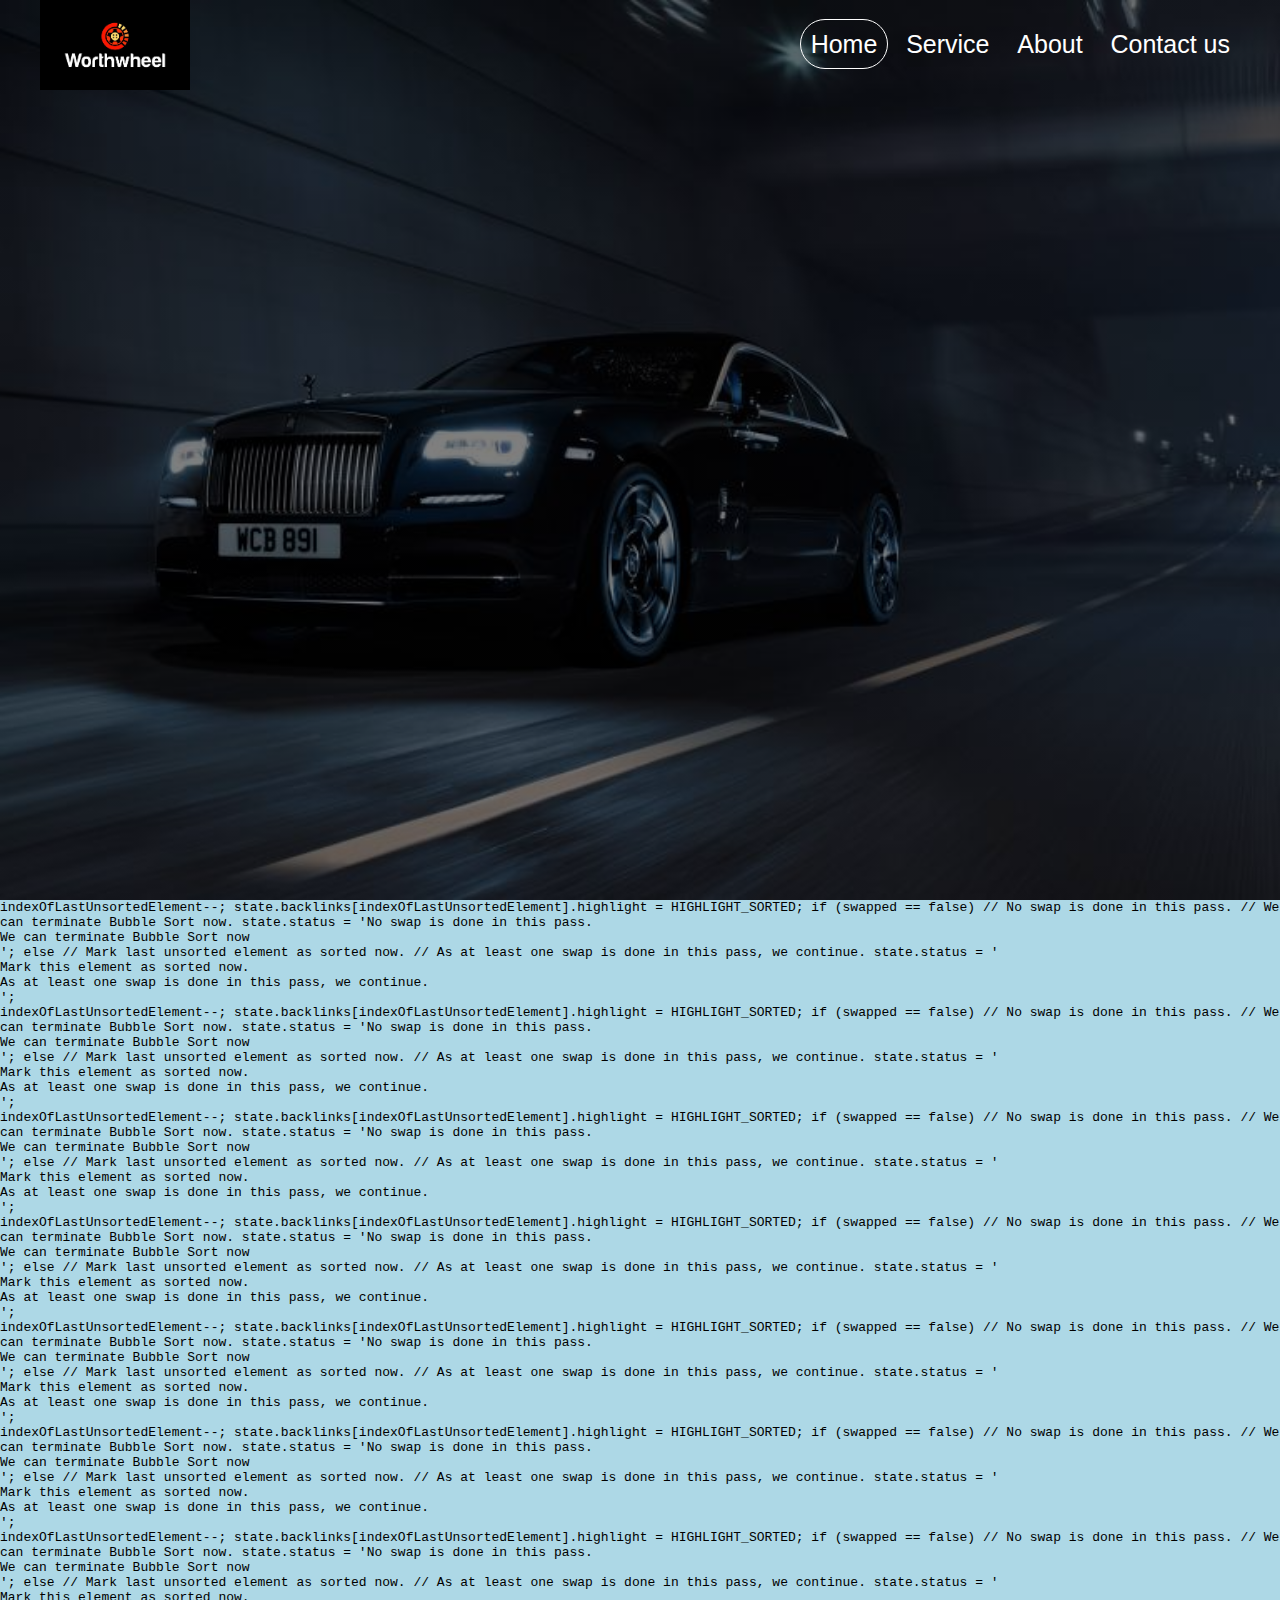
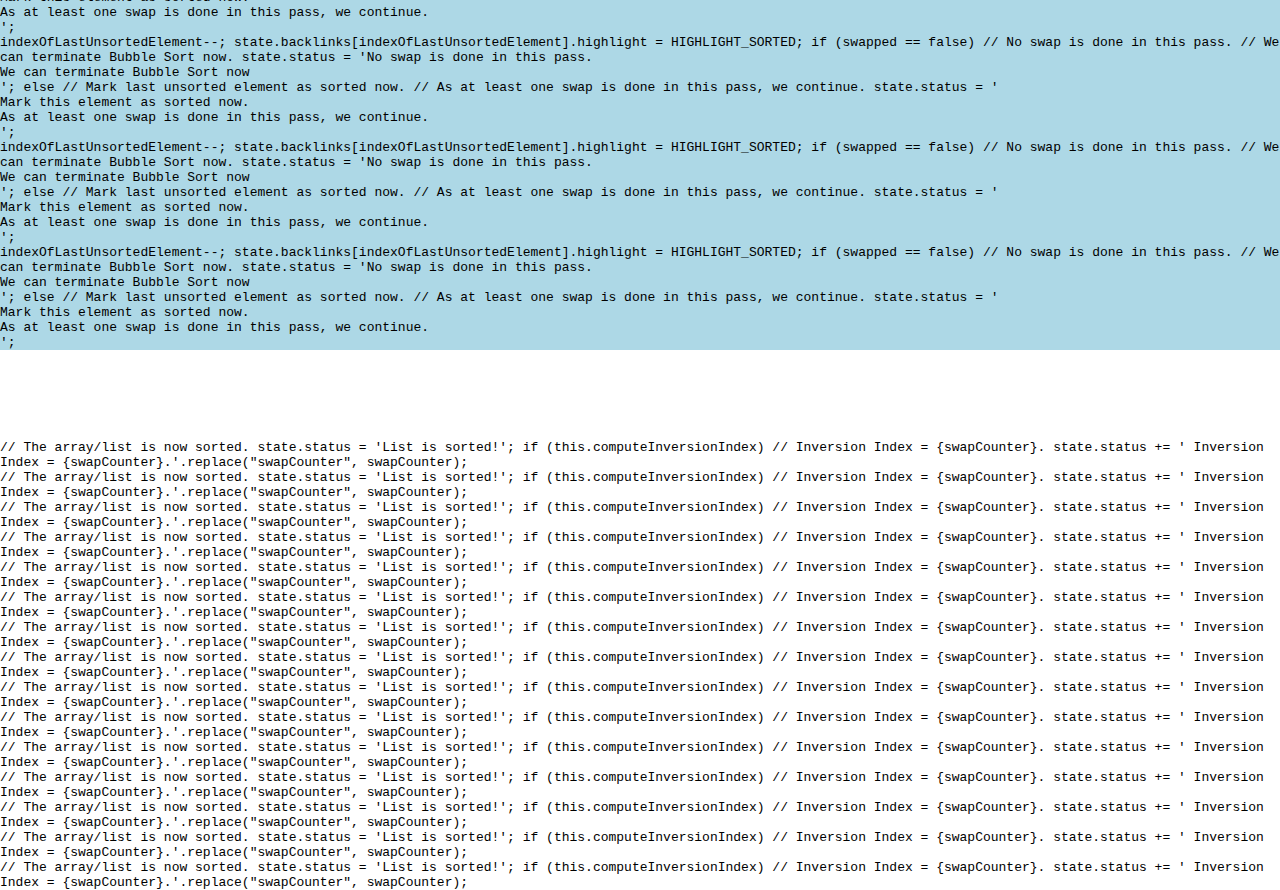
==== index.html @ 62d738f3 "first commit" ====
<html>
<head>
	<title>
		Worth wheel
	</title>
	<link href="style.css" rel="stylesheet" type="text/css">
</head>
<body>
	<header>
		<div class="row">
			<div class="logo">
				<img src="logo.jpg">
			</div>
			<ul class="main-nav">
				<li class="active"><a href="">Home</a></li>
				<li><a href="">Service</a></li>
				<li><a href="">About</a></li>
				<li><a href="">Contact us</a></li>
			</ul>
		</div>
		<!--<div class="name">
			<h1>WORTHWHEEL</h1>
		</div>-->
		
	</header>
	<div class="para">
		<p>
			indexOfLastUnsortedElement--;
      state.backlinks[indexOfLastUnsortedElement].highlight = HIGHLIGHT_SORTED;
      if (swapped == false)
        // No swap is done in this pass.
        // We can terminate Bubble Sort now.
        state.status = 'No swap is done in this pass.<div>We can terminate Bubble Sort now</div>';
      else
        // Mark last unsorted element as sorted now.
        // As at least one swap is done in this pass, we continue.
        state.status = '<div>Mark this element as sorted now.</div><div>As at least one swap is done in this pass, we continue.</div>';
		</p>
		<p>
			indexOfLastUnsortedElement--;
      state.backlinks[indexOfLastUnsortedElement].highlight = HIGHLIGHT_SORTED;
      if (swapped == false)
        // No swap is done in this pass.
        // We can terminate Bubble Sort now.
        state.status = 'No swap is done in this pass.<div>We can terminate Bubble Sort now</div>';
      else
        // Mark last unsorted element as sorted now.
        // As at least one swap is done in this pass, we continue.
        state.status = '<div>Mark this element as sorted now.</div><div>As at least one swap is done in this pass, we continue.</div>';
		</p>
		<p>
			indexOfLastUnsortedElement--;
      state.backlinks[indexOfLastUnsortedElement].highlight = HIGHLIGHT_SORTED;
      if (swapped == false)
        // No swap is done in this pass.
        // We can terminate Bubble Sort now.
        state.status = 'No swap is done in this pass.<div>We can terminate Bubble Sort now</div>';
      else
        // Mark last unsorted element as sorted now.
        // As at least one swap is done in this pass, we continue.
        state.status = '<div>Mark this element as sorted now.</div><div>As at least one swap is done in this pass, we continue.</div>';
		</p>
		<p>
			indexOfLastUnsortedElement--;
      state.backlinks[indexOfLastUnsortedElement].highlight = HIGHLIGHT_SORTED;
      if (swapped == false)
        // No swap is done in this pass.
        // We can terminate Bubble Sort now.
        state.status = 'No swap is done in this pass.<div>We can terminate Bubble Sort now</div>';
      else
        // Mark last unsorted element as sorted now.
        // As at least one swap is done in this pass, we continue.
        state.status = '<div>Mark this element as sorted now.</div><div>As at least one swap is done in this pass, we continue.</div>';
		</p>
		<p>
			indexOfLastUnsortedElement--;
      state.backlinks[indexOfLastUnsortedElement].highlight = HIGHLIGHT_SORTED;
      if (swapped == false)
        // No swap is done in this pass.
        // We can terminate Bubble Sort now.
        state.status = 'No swap is done in this pass.<div>We can terminate Bubble Sort now</div>';
      else
        // Mark last unsorted element as sorted now.
        // As at least one swap is done in this pass, we continue.
        state.status = '<div>Mark this element as sorted now.</div><div>As at least one swap is done in this pass, we continue.</div>';
		</p>
		<p>
			indexOfLastUnsortedElement--;
      state.backlinks[indexOfLastUnsortedElement].highlight = HIGHLIGHT_SORTED;
      if (swapped == false)
        // No swap is done in this pass.
        // We can terminate Bubble Sort now.
        state.status = 'No swap is done in this pass.<div>We can terminate Bubble Sort now</div>';
      else
        // Mark last unsorted element as sorted now.
        // As at least one swap is done in this pass, we continue.
        state.status = '<div>Mark this element as sorted now.</div><div>As at least one swap is done in this pass, we continue.</div>';
		</p>
		<p>
			indexOfLastUnsortedElement--;
      state.backlinks[indexOfLastUnsortedElement].highlight = HIGHLIGHT_SORTED;
      if (swapped == false)
        // No swap is done in this pass.
        // We can terminate Bubble Sort now.
        state.status = 'No swap is done in this pass.<div>We can terminate Bubble Sort now</div>';
      else
        // Mark last unsorted element as sorted now.
        // As at least one swap is done in this pass, we continue.
        state.status = '<div>Mark this element as sorted now.</div><div>As at least one swap is done in this pass, we continue.</div>';
		</p>
		<p>
			indexOfLastUnsortedElement--;
      state.backlinks[indexOfLastUnsortedElement].highlight = HIGHLIGHT_SORTED;
      if (swapped == false)
        // No swap is done in this pass.
        // We can terminate Bubble Sort now.
        state.status = 'No swap is done in this pass.<div>We can terminate Bubble Sort now</div>';
      else
        // Mark last unsorted element as sorted now.
        // As at least one swap is done in this pass, we continue.
        state.status = '<div>Mark this element as sorted now.</div><div>As at least one swap is done in this pass, we continue.</div>';
		</p>
		<p>
			indexOfLastUnsortedElement--;
      state.backlinks[indexOfLastUnsortedElement].highlight = HIGHLIGHT_SORTED;
      if (swapped == false)
        // No swap is done in this pass.
        // We can terminate Bubble Sort now.
        state.status = 'No swap is done in this pass.<div>We can terminate Bubble Sort now</div>';
      else
        // Mark last unsorted element as sorted now.
        // As at least one swap is done in this pass, we continue.
        state.status = '<div>Mark this element as sorted now.</div><div>As at least one swap is done in this pass, we continue.</div>';
		</p>
		<p>
			indexOfLastUnsortedElement--;
      state.backlinks[indexOfLastUnsortedElement].highlight = HIGHLIGHT_SORTED;
      if (swapped == false)
        // No swap is done in this pass.
        // We can terminate Bubble Sort now.
        state.status = 'No swap is done in this pass.<div>We can terminate Bubble Sort now</div>';
      else
        // Mark last unsorted element as sorted now.
        // As at least one swap is done in this pass, we continue.
        state.status = '<div>Mark this element as sorted now.</div><div>As at least one swap is done in this pass, we continue.</div>';
		</p>
	</div>
	<br><br><br><br><br><br>
	<div>
		<p>
			// The array/list is now sorted.
    state.status = 'List is sorted!';
    if (this.computeInversionIndex)
      // Inversion Index = {swapCounter}.
      state.status += ' Inversion Index = {swapCounter}.'.replace("swapCounter", swapCounter);
		</p><p>
			// The array/list is now sorted.
    state.status = 'List is sorted!';
    if (this.computeInversionIndex)
      // Inversion Index = {swapCounter}.
      state.status += ' Inversion Index = {swapCounter}.'.replace("swapCounter", swapCounter);
		</p><p>
			// The array/list is now sorted.
    state.status = 'List is sorted!';
    if (this.computeInversionIndex)
      // Inversion Index = {swapCounter}.
      state.status += ' Inversion Index = {swapCounter}.'.replace("swapCounter", swapCounter);
		</p><p>
			// The array/list is now sorted.
    state.status = 'List is sorted!';
    if (this.computeInversionIndex)
      // Inversion Index = {swapCounter}.
      state.status += ' Inversion Index = {swapCounter}.'.replace("swapCounter", swapCounter);
		</p><p>
			// The array/list is now sorted.
    state.status = 'List is sorted!';
    if (this.computeInversionIndex)
      // Inversion Index = {swapCounter}.
      state.status += ' Inversion Index = {swapCounter}.'.replace("swapCounter", swapCounter);
		</p><p>
			// The array/list is now sorted.
    state.status = 'List is sorted!';
    if (this.computeInversionIndex)
      // Inversion Index = {swapCounter}.
      state.status += ' Inversion Index = {swapCounter}.'.replace("swapCounter", swapCounter);
		</p><p>
			// The array/list is now sorted.
    state.status = 'List is sorted!';
    if (this.computeInversionIndex)
      // Inversion Index = {swapCounter}.
      state.status += ' Inversion Index = {swapCounter}.'.replace("swapCounter", swapCounter);
		</p><p>
			// The array/list is now sorted.
    state.status = 'List is sorted!';
    if (this.computeInversionIndex)
      // Inversion Index = {swapCounter}.
      state.status += ' Inversion Index = {swapCounter}.'.replace("swapCounter", swapCounter);
		</p><p>
			// The array/list is now sorted.
    state.status = 'List is sorted!';
    if (this.computeInversionIndex)
      // Inversion Index = {swapCounter}.
      state.status += ' Inversion Index = {swapCounter}.'.replace("swapCounter", swapCounter);
		</p><p>
			// The array/list is now sorted.
    state.status = 'List is sorted!';
    if (this.computeInversionIndex)
      // Inversion Index = {swapCounter}.
      state.status += ' Inversion Index = {swapCounter}.'.replace("swapCounter", swapCounter);
		</p><p>
			// The array/list is now sorted.
    state.status = 'List is sorted!';
    if (this.computeInversionIndex)
      // Inversion Index = {swapCounter}.
      state.status += ' Inversion Index = {swapCounter}.'.replace("swapCounter", swapCounter);
		</p><p>
			// The array/list is now sorted.
    state.status = 'List is sorted!';
    if (this.computeInversionIndex)
      // Inversion Index = {swapCounter}.
      state.status += ' Inversion Index = {swapCounter}.'.replace("swapCounter", swapCounter);
		</p><p>
			// The array/list is now sorted.
    state.status = 'List is sorted!';
    if (this.computeInversionIndex)
      // Inversion Index = {swapCounter}.
      state.status += ' Inversion Index = {swapCounter}.'.replace("swapCounter", swapCounter);
		</p><p>
			// The array/list is now sorted.
    state.status = 'List is sorted!';
    if (this.computeInversionIndex)
      // Inversion Index = {swapCounter}.
      state.status += ' Inversion Index = {swapCounter}.'.replace("swapCounter", swapCounter);
		</p><p>
			// The array/list is now sorted.
    state.status = 'List is sorted!';
    if (this.computeInversionIndex)
      // Inversion Index = {swapCounter}.
      state.status += ' Inversion Index = {swapCounter}.'.replace("swapCounter", swapCounter);
		</p>
	</div>
</body>
</html>
---- style.css ----
*
{
	margin: 0;
	padding: 0;
}
header
{
	background-image:linear-gradient(rgba(0,0,0,0.5),rgba(0,0,0,0.5)), url(img1.jpg);
	background-attachment: fixed;
	height : 100vh;
	background-size:  cover;
	background-position: center;
}  
.main-nav
{
	float: right;
	list-style: none;
	margin-top: 30px;
}
.main-nav li
{
	display: inline-block; 
}
.main-nav li a
{
	color: white;
	text-decoration: none;
	padding: 10px;
	font-family:"Roboto",sans-serif ;
	font-size: 25px;
}
.main-nav li.active a
{
	 border: 1px solid white;
	 border-radius: 50px;

}
.main-nav li a:hover
{
	border: 1px solid white;
	border-radius: 50px;

}
.logo img
{
	width: 150px;
	height: auto;
	float: left;
}
body
{
	font-family: monospace;
}
.row
{
	max-width: 1200px;
	margin: auto;
}
.name
{
	position: absolute;
	width: 1200px;
	margin-left: 0px;
	margin-top: 0px;

}
h1
{
	color: white;
	font-size: 70px;
	text-align: center;
	margin-top: 275px;
}
.para
{
	background-color: lightblue;
}
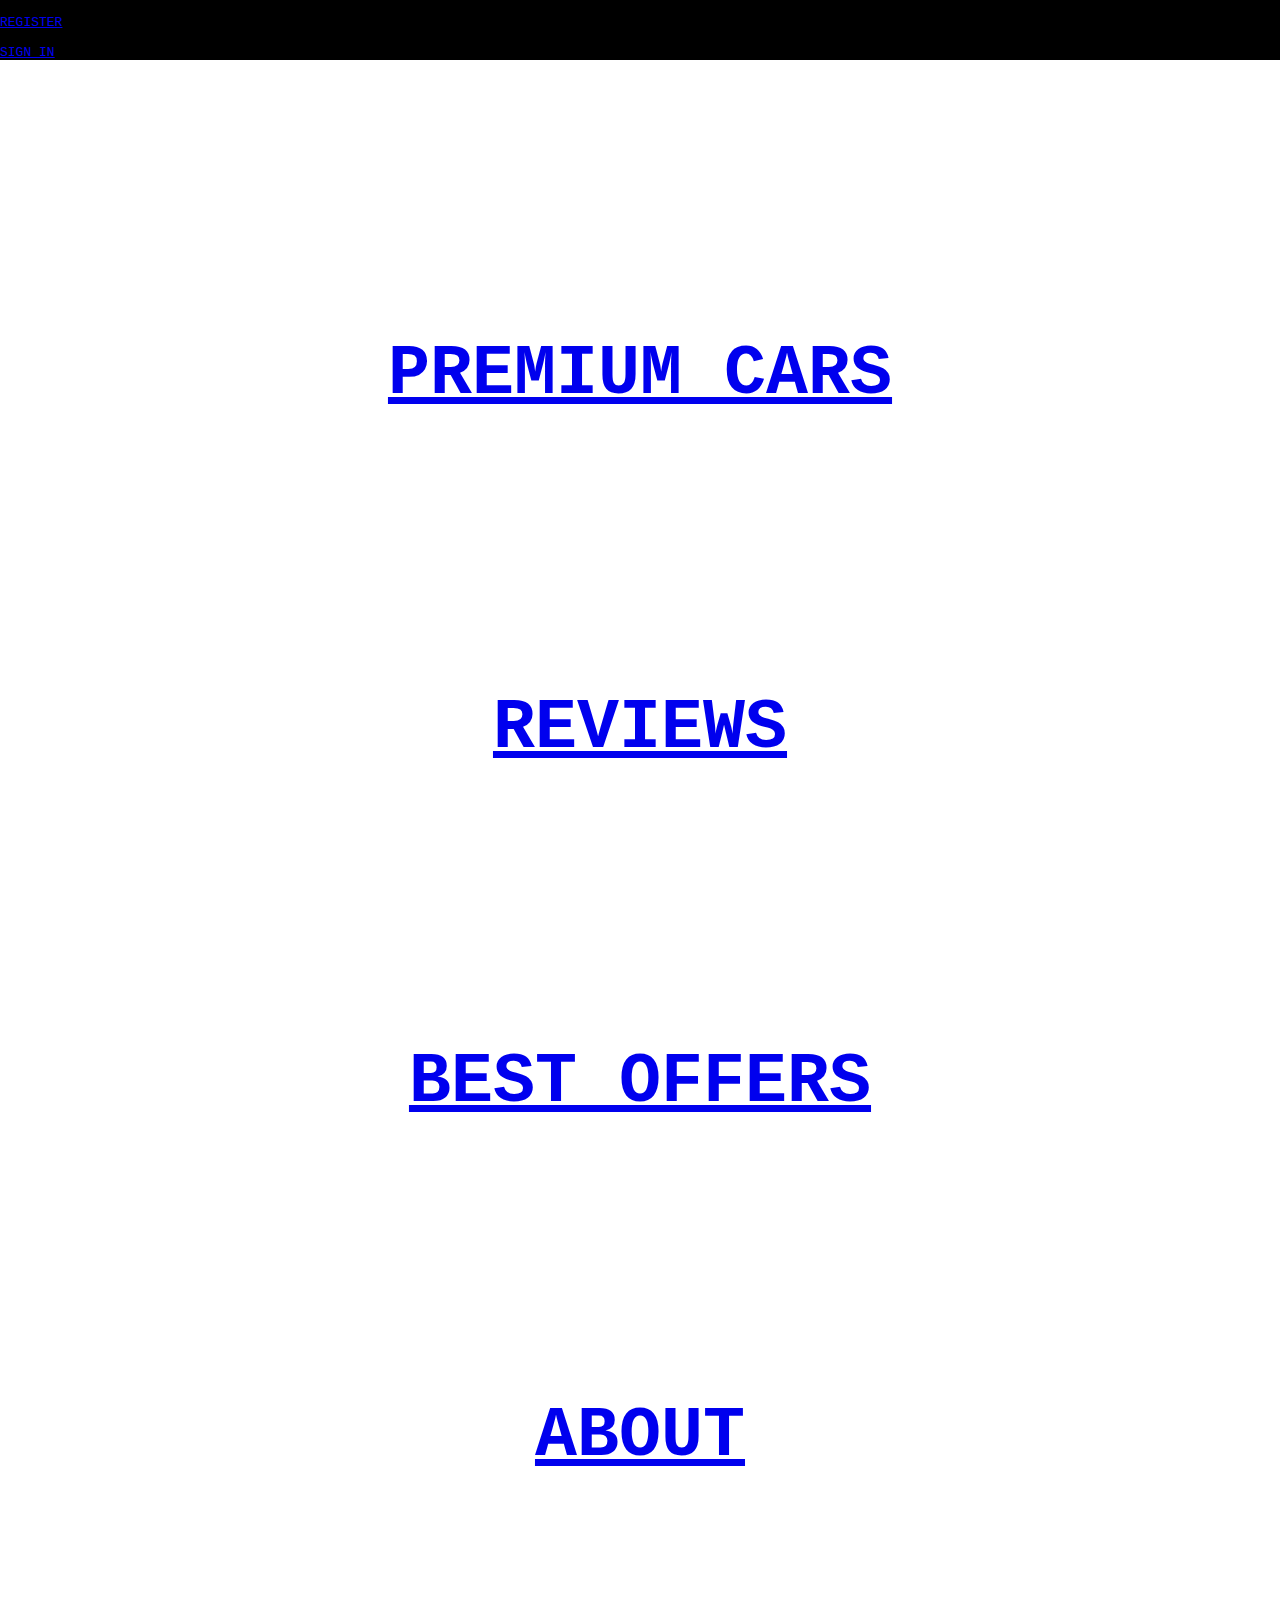
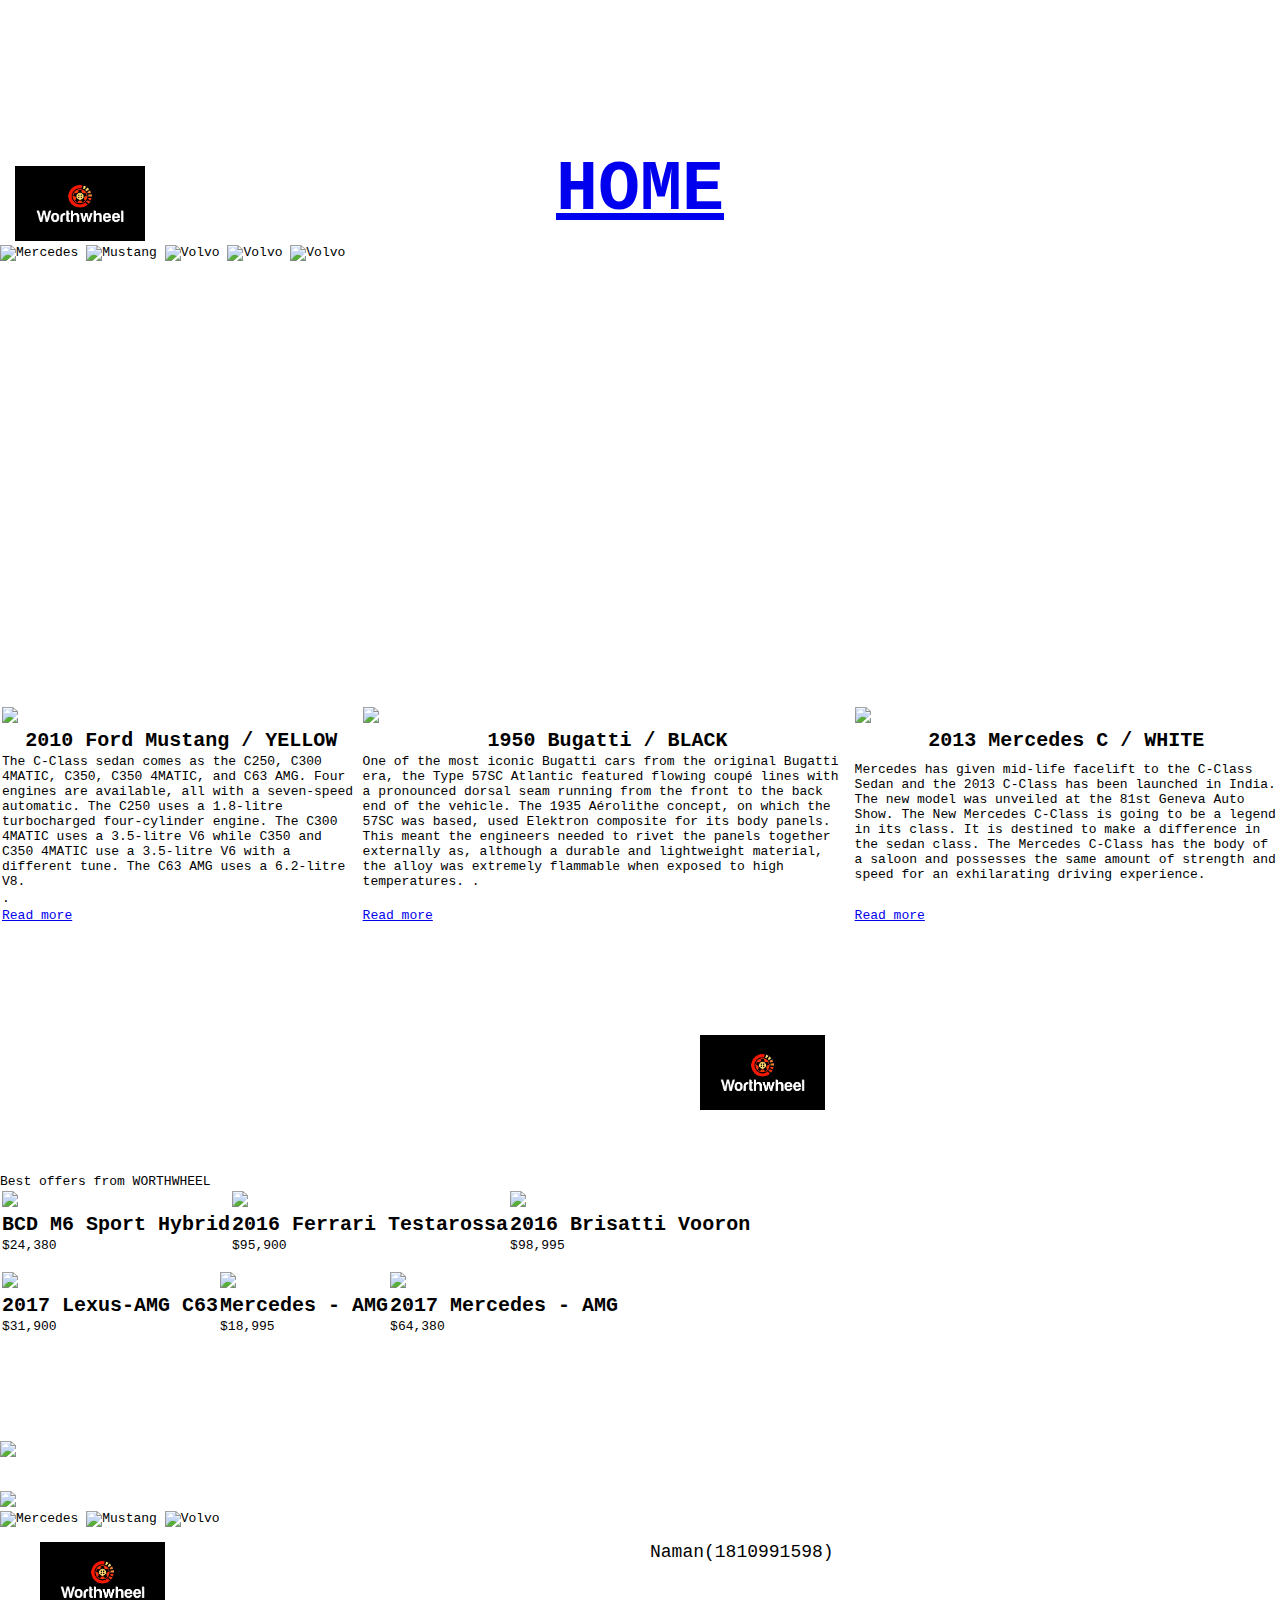
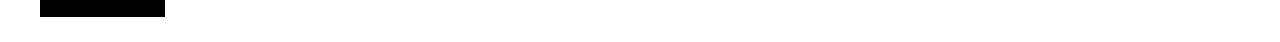
==== commit bc3249d6: "Update index.html" ====
--- a/index.html
+++ b/index.html
@@ -1,243 +1,186 @@
-<html>
-<head>
-	<title>
-		Worth wheel
-	</title>
-	<link href="style.css" rel="stylesheet" type="text/css">
-</head>
-<body>
-	<header>
-		<div class="row">
-			<div class="logo">
-				<img src="logo.jpg">
-			</div>
-			<ul class="main-nav">
-				<li class="active"><a href="">Home</a></li>
-				<li><a href="">Service</a></li>
-				<li><a href="">About</a></li>
-				<li><a href="">Contact us</a></li>
-			</ul>
-		</div>
-		<!--<div class="name">
-			<h1>WORTHWHEEL</h1>
-		</div>-->
-		
-	</header>
-	<div class="para">
-		<p>
-			indexOfLastUnsortedElement--;
-      state.backlinks[indexOfLastUnsortedElement].highlight = HIGHLIGHT_SORTED;
-      if (swapped == false)
-        // No swap is done in this pass.
-        // We can terminate Bubble Sort now.
-        state.status = 'No swap is done in this pass.<div>We can terminate Bubble Sort now</div>';
-      else
-        // Mark last unsorted element as sorted now.
-        // As at least one swap is done in this pass, we continue.
-        state.status = '<div>Mark this element as sorted now.</div><div>As at least one swap is done in this pass, we continue.</div>';
-		</p>
-		<p>
-			indexOfLastUnsortedElement--;
-      state.backlinks[indexOfLastUnsortedElement].highlight = HIGHLIGHT_SORTED;
-      if (swapped == false)
-        // No swap is done in this pass.
-        // We can terminate Bubble Sort now.
-        state.status = 'No swap is done in this pass.<div>We can terminate Bubble Sort now</div>';
-      else
-        // Mark last unsorted element as sorted now.
-        // As at least one swap is done in this pass, we continue.
-        state.status = '<div>Mark this element as sorted now.</div><div>As at least one swap is done in this pass, we continue.</div>';
-		</p>
-		<p>
-			indexOfLastUnsortedElement--;
-      state.backlinks[indexOfLastUnsortedElement].highlight = HIGHLIGHT_SORTED;
-      if (swapped == false)
-        // No swap is done in this pass.
-        // We can terminate Bubble Sort now.
-        state.status = 'No swap is done in this pass.<div>We can terminate Bubble Sort now</div>';
-      else
-        // Mark last unsorted element as sorted now.
-        // As at least one swap is done in this pass, we continue.
-        state.status = '<div>Mark this element as sorted now.</div><div>As at least one swap is done in this pass, we continue.</div>';
-		</p>
-		<p>
-			indexOfLastUnsortedElement--;
-      state.backlinks[indexOfLastUnsortedElement].highlight = HIGHLIGHT_SORTED;
-      if (swapped == false)
-        // No swap is done in this pass.
-        // We can terminate Bubble Sort now.
-        state.status = 'No swap is done in this pass.<div>We can terminate Bubble Sort now</div>';
-      else
-        // Mark last unsorted element as sorted now.
-        // As at least one swap is done in this pass, we continue.
-        state.status = '<div>Mark this element as sorted now.</div><div>As at least one swap is done in this pass, we continue.</div>';
-		</p>
-		<p>
-			indexOfLastUnsortedElement--;
-      state.backlinks[indexOfLastUnsortedElement].highlight = HIGHLIGHT_SORTED;
-      if (swapped == false)
-        // No swap is done in this pass.
-        // We can terminate Bubble Sort now.
-        state.status = 'No swap is done in this pass.<div>We can terminate Bubble Sort now</div>';
-      else
-        // Mark last unsorted element as sorted now.
-        // As at least one swap is done in this pass, we continue.
-        state.status = '<div>Mark this element as sorted now.</div><div>As at least one swap is done in this pass, we continue.</div>';
-		</p>
-		<p>
-			indexOfLastUnsortedElement--;
-      state.backlinks[indexOfLastUnsortedElement].highlight = HIGHLIGHT_SORTED;
-      if (swapped == false)
-        // No swap is done in this pass.
-        // We can terminate Bubble Sort now.
-        state.status = 'No swap is done in this pass.<div>We can terminate Bubble Sort now</div>';
-      else
-        // Mark last unsorted element as sorted now.
-        // As at least one swap is done in this pass, we continue.
-        state.status = '<div>Mark this element as sorted now.</div><div>As at least one swap is done in this pass, we continue.</div>';
-		</p>
-		<p>
-			indexOfLastUnsortedElement--;
-      state.backlinks[indexOfLastUnsortedElement].highlight = HIGHLIGHT_SORTED;
-      if (swapped == false)
-        // No swap is done in this pass.
-        // We can terminate Bubble Sort now.
-        state.status = 'No swap is done in this pass.<div>We can terminate Bubble Sort now</div>';
-      else
-        // Mark last unsorted element as sorted now.
-        // As at least one swap is done in this pass, we continue.
-        state.status = '<div>Mark this element as sorted now.</div><div>As at least one swap is done in this pass, we continue.</div>';
-		</p>
-		<p>
-			indexOfLastUnsortedElement--;
-      state.backlinks[indexOfLastUnsortedElement].highlight = HIGHLIGHT_SORTED;
-      if (swapped == false)
-        // No swap is done in this pass.
-        // We can terminate Bubble Sort now.
-        state.status = 'No swap is done in this pass.<div>We can terminate Bubble Sort now</div>';
-      else
-        // Mark last unsorted element as sorted now.
-        // As at least one swap is done in this pass, we continue.
-        state.status = '<div>Mark this element as sorted now.</div><div>As at least one swap is done in this pass, we continue.</div>';
-		</p>
-		<p>
-			indexOfLastUnsortedElement--;
-      state.backlinks[indexOfLastUnsortedElement].highlight = HIGHLIGHT_SORTED;
-      if (swapped == false)
-        // No swap is done in this pass.
-        // We can terminate Bubble Sort now.
-        state.status = 'No swap is done in this pass.<div>We can terminate Bubble Sort now</div>';
-      else
-        // Mark last unsorted element as sorted now.
-        // As at least one swap is done in this pass, we continue.
-        state.status = '<div>Mark this element as sorted now.</div><div>As at least one swap is done in this pass, we continue.</div>';
-		</p>
-		<p>
-			indexOfLastUnsortedElement--;
-      state.backlinks[indexOfLastUnsortedElement].highlight = HIGHLIGHT_SORTED;
-      if (swapped == false)
-        // No swap is done in this pass.
-        // We can terminate Bubble Sort now.
-        state.status = 'No swap is done in this pass.<div>We can terminate Bubble Sort now</div>';
-      else
-        // Mark last unsorted element as sorted now.
-        // As at least one swap is done in this pass, we continue.
-        state.status = '<div>Mark this element as sorted now.</div><div>As at least one swap is done in this pass, we continue.</div>';
-		</p>
-	</div>
-	<br><br><br><br><br><br>
-	<div>
-		<p>
-			// The array/list is now sorted.
-    state.status = 'List is sorted!';
-    if (this.computeInversionIndex)
-      // Inversion Index = {swapCounter}.
-      state.status += ' Inversion Index = {swapCounter}.'.replace("swapCounter", swapCounter);
-		</p><p>
-			// The array/list is now sorted.
-    state.status = 'List is sorted!';
-    if (this.computeInversionIndex)
-      // Inversion Index = {swapCounter}.
-      state.status += ' Inversion Index = {swapCounter}.'.replace("swapCounter", swapCounter);
-		</p><p>
-			// The array/list is now sorted.
-    state.status = 'List is sorted!';
-    if (this.computeInversionIndex)
-      // Inversion Index = {swapCounter}.
-      state.status += ' Inversion Index = {swapCounter}.'.replace("swapCounter", swapCounter);
-		</p><p>
-			// The array/list is now sorted.
-    state.status = 'List is sorted!';
-    if (this.computeInversionIndex)
-      // Inversion Index = {swapCounter}.
-      state.status += ' Inversion Index = {swapCounter}.'.replace("swapCounter", swapCounter);
-		</p><p>
-			// The array/list is now sorted.
-    state.status = 'List is sorted!';
-    if (this.computeInversionIndex)
-      // Inversion Index = {swapCounter}.
-      state.status += ' Inversion Index = {swapCounter}.'.replace("swapCounter", swapCounter);
-		</p><p>
-			// The array/list is now sorted.
-    state.status = 'List is sorted!';
-    if (this.computeInversionIndex)
-      // Inversion Index = {swapCounter}.
-      state.status += ' Inversion Index = {swapCounter}.'.replace("swapCounter", swapCounter);
-		</p><p>
-			// The array/list is now sorted.
-    state.status = 'List is sorted!';
-    if (this.computeInversionIndex)
-      // Inversion Index = {swapCounter}.
-      state.status += ' Inversion Index = {swapCounter}.'.replace("swapCounter", swapCounter);
-		</p><p>
-			// The array/list is now sorted.
-    state.status = 'List is sorted!';
-    if (this.computeInversionIndex)
-      // Inversion Index = {swapCounter}.
-      state.status += ' Inversion Index = {swapCounter}.'.replace("swapCounter", swapCounter);
-		</p><p>
-			// The array/list is now sorted.
-    state.status = 'List is sorted!';
-    if (this.computeInversionIndex)
-      // Inversion Index = {swapCounter}.
-      state.status += ' Inversion Index = {swapCounter}.'.replace("swapCounter", swapCounter);
-		</p><p>
-			// The array/list is now sorted.
-    state.status = 'List is sorted!';
-    if (this.computeInversionIndex)
-      // Inversion Index = {swapCounter}.
-      state.status += ' Inversion Index = {swapCounter}.'.replace("swapCounter", swapCounter);
-		</p><p>
-			// The array/list is now sorted.
-    state.status = 'List is sorted!';
-    if (this.computeInversionIndex)
-      // Inversion Index = {swapCounter}.
-      state.status += ' Inversion Index = {swapCounter}.'.replace("swapCounter", swapCounter);
-		</p><p>
-			// The array/list is now sorted.
-    state.status = 'List is sorted!';
-    if (this.computeInversionIndex)
-      // Inversion Index = {swapCounter}.
-      state.status += ' Inversion Index = {swapCounter}.'.replace("swapCounter", swapCounter);
-		</p><p>
-			// The array/list is now sorted.
-    state.status = 'List is sorted!';
-    if (this.computeInversionIndex)
-      // Inversion Index = {swapCounter}.
-      state.status += ' Inversion Index = {swapCounter}.'.replace("swapCounter", swapCounter);
-		</p><p>
-			// The array/list is now sorted.
-    state.status = 'List is sorted!';
-    if (this.computeInversionIndex)
-      // Inversion Index = {swapCounter}.
-      state.status += ' Inversion Index = {swapCounter}.'.replace("swapCounter", swapCounter);
-		</p><p>
-			// The array/list is now sorted.
-    state.status = 'List is sorted!';
-    if (this.computeInversionIndex)
-      // Inversion Index = {swapCounter}.
-      state.status += ' Inversion Index = {swapCounter}.'.replace("swapCounter", swapCounter);
-		</p>
-	</div>
-</body>
-</html>+<!doctype html>
+<html>
+<head>
+	<title>
+		Worthwheel
+	</title>
+	<link rel="icon" href="logo.jpg" type="image/x-icon"/>
+    <link rel="shortcut icon" href="logo.jpg" type="image/x-icon"/>
+	<link href="style.css" rel="stylesheet" type="text/css">
+	<script type="text/javascript" src="index.js"></script>
+</head>
+<body>
+	<div style="background-color: black;  " >
+
+		<ul class="nav1" >
+			<LI>|</LI>
+			<li><a href="signup.html"> REGISTER </a></li>
+			<LI>|</LI>
+			<li><a href="login.html">SIGN IN </a></li>					
+		</ul>
+	</div>
+	<div>
+		<ul  class="nav2">		
+			<li><h1><a href="#p5">PREMIUM CARS</a></h1></li>
+			<li><h1><a href="#p1">REVIEWS</a></h1></li>
+			<li><h1><a href="#p4">BEST OFFERS</a></h1></li>
+			<li><h1><a href="#p3">ABOUT</a></h1></li>
+			<li><h1><a href="#p2">HOME</a></h1></li>		</ul>
+		<img src="logo.jpg" style="margin-top: -100px; height: 75px; width: 130px; margin-left: 15px">
+	</div>
+
+<div class="slideshow" id="p2">
+
+        <img class="mySlides"  src="slide03.jpg" alt="Mercedes" style="width:101%;height: 600px">
+
+        <img class="mySlides" src="slide04.jpg" alt="Mustang" style="width:101%;height: 600px">
+           
+        <img class="mySlides" src="slide01.webp" alt="Volvo" style="width:101%;height: 600px">
+
+        <img class="mySlides" src="slide02.jpg" alt="Volvo" style="width:101%;height: 600px">
+
+		<img class="mySlides" src="slide00.jfif" alt="Volvo" style="width:101%;height: 600px">   
+        
+    </div>
+    <br>
+    <br>
+    <br>
+    <br>
+    <br>
+    <br>
+    <div class="d1" id="p5">
+    	<h1>Premium Cars</h1>
+    	<table align="center">
+    		<tr>
+    			<td><img src="t1.jpg"></td>
+    			<td><img src="t2.jpg"></td>
+    			<td><img src="t3.jpg"></td>
+    		</tr>
+    		<tr>
+    			<td style="font-size:20px; text-align: center;"><span><strong>2010 Ford Mustang / YELLOW</strong></span></td>
+    			<td style="font-size:20px; text-align: center;"><strong>1950 Bugatti / BLACK</strong></td>
+    			<td style="font-size:20px; text-align: center;"><strong>2013 Mercedes C / WHITE</strong></td>
+    		</tr>
+    		<tr>
+    			<td>The C-Class sedan comes as the C250, C300 4MATIC, C350, C350 4MATIC, and C63 AMG.
+
+Four engines are available, all with a seven-speed automatic. The C250 uses a 1.8-litre turbocharged four-cylinder engine. The C300 4MATIC uses a 3.5-litre V6 while C350 and C350 4MATIC use a 3.5-litre V6 with a different tune. The C63 AMG uses a 6.2-litre V8.</td>
+<td>One of the most iconic Bugatti cars from the original Bugatti era, the Type 57SC Atlantic featured flowing coupé lines with a pronounced dorsal seam running from the front to the back end of the vehicle. The 1935 Aérolithe concept, on which the 57SC was based, used Elektron composite for its body panels. This meant the engineers needed to rivet the panels together externally as, although a durable and lightweight material, the alloy was extremely flammable when exposed to high temperatures. .</td>
+<td>Mercedes has given mid-life facelift to the C-Class Sedan and the 2013 C-Class has been launched in India. The new model was unveiled at the 81st Geneva Auto Show. The New Mercedes C-Class is going to be a legend in its class. It is destined to make a difference in the sedan class. The Mercedes C-Class has the body of a saloon and possesses the same amount of strength and speed for an exhilarating driving experience.</td>
+    		</tr>
+    		<tr>
+    			<td> .</td>
+    			<td> </td>
+    			<td> </td>
+    		</tr>
+    		<tr>
+    			<td><a href="fordmustang.html"><span id="b">Read more</span></a></td>
+    			<td><a href="buggati.html"><span id="b">Read more</span></a></td>
+    			<td><a href="Mercedees.html"><span id="b">Read more</span></a></td>
+    		</tr>
+    	</table>
+    </div>
+    <br>
+    <br>
+    <br>
+    <br>
+
+    <div class="fix" >
+    	<span style="align-content: center;"><img src="logo.jpg" height="75px" style="margin-left: 700px; margin-top: 50px;"> </span>
+    </div>
+    <br>
+    <br>
+    <br>
+    <br>
+    <div class="title1" id="p4">
+    	<span>
+    		Best offers from WORTHWHEEL
+    	</span>
+    </div>
+    <div>
+    	<table align="center" class="tb1">
+    		<tr>
+    			<td><img src="l1.jpg"></td>
+    			<td><img src="l2.jpg"></td>
+    			<td><img src="l3.jpg"></td>
+    		</tr>
+    		<tr>
+    			<td style="font-size:20px; "><span><strong>BCD M6 Sport Hybrid</strong></span></td>
+    			<td style="font-size:20px; "><strong>2016 Ferrari Testarossa</strong></td>
+    			<td style="font-size:20px; "><strong>2016 Brisatti Vooron</strong></td>
+    		</tr>
+    		<tr>
+    			<td><span id="b">$24,380</span></td>
+    			<td><span id="b">$95,900</span></td>
+    			<td><span id="b">$98,995</span></td>
+    		</tr>
+    	</table>
+    	<br>
+    	<table align="center" class="tb1">
+    		<tr>
+    			<td><img src="l4.jpg"></td>
+    			<td><img src="l5.jpg"></td>
+    			<td><img src="l6.jpg"></td>
+    		</tr>
+    		<tr>
+    			<td style="font-size:20px; "><span><strong>2017 Lexus-AMG C63</strong></span></td>
+    			<td style="font-size:20px; "><strong>Mercedes - AMG </strong></td>
+    			<td style="font-size:20px; "><strong>2017 Mercedes - AMG </strong></td>
+    		</tr>
+    		<tr>
+    			<td><span id="b">$31,900</span></td>
+    			<td><span id="b">$18,995</span></td>
+    			<td><span id="b">$64,380</span></td>
+    		</tr>
+    	</table>
+    </div>
+
+    <br>
+    <br>
+    <br>
+    <br>
+    <br>
+    <br>
+    <br>
+    <div id="p3">
+    	<img src="d1.png" width="100%">
+    </div>
+    <br>
+    <br>
+    <div>
+    	<img src="d2.png" width="100%">
+    </div>
+    <div class="bt" id="p1">
+    	<div class="slideshow1">
+
+        <img class="mySlides1"  src="i1.png" alt="Mercedes" style="width:80%;height: 600px ;margin-right: auto;margin-left: auto;">
+
+        <img class="mySlides1" src="i2.png" alt="Mustang" style="width:80%;height: 600px;margin-right: auto;margin-left: auto;">
+           
+        <img class="mySlides1" src="i3.png" alt="Volvo" style="width:80%;height: 600px;margin-right: auto;margin-left: auto;">
+
+    	</div>
+    </div>
+    <div class="ftr">
+    	<table style=" 	border-spacing: 650px 12px;">
+    		<tr>
+    			<td><img src="logo.jpg" style="height: 75px; margin-left: -610px;" align="left">
+    			<p style="font-size: 18px;">
+    				Naman(1810991598) <br>
+    			</p>
+    			</td>
+    			<td>
+    				<a href="https://www.facebook.com/" target="_blank"><img src="fb.png"></a>
+    				<a href="https://www.instagram.com/" target="_blank"><img src="insta.png"></a>
+    				<a href="https://www.twitter.com/" target="_blank"><img src="twitter.png"></a>
+    				<a href="https://web.whatsapp.com/" target="_blank"><img src="whatsapp.png"></a>
+    			</td>
+    		</tr>
+    	</table>
+    	
+    </div>
+
+        <script src="index.js"></script>
+
+</body>
+</html>
